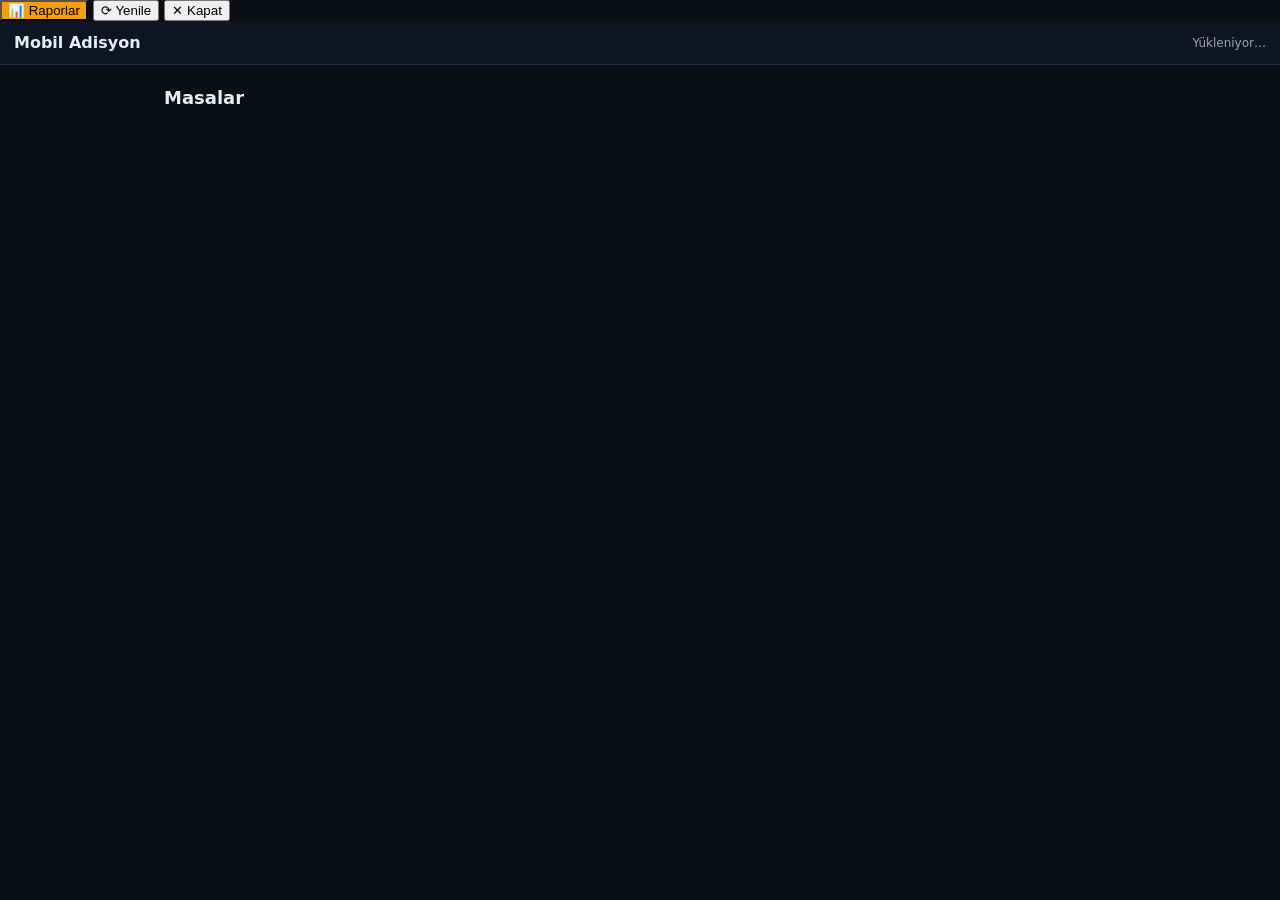
==== index.html @ 99f0a2ff "Add files via upload" ====
﻿<!doctype html>
<html lang="tr">
<head>
    <link rel="stylesheet" href="/css/style.css">
    <link rel="manifest" href="/manifest.json">
    <meta name="theme-color" content="#0e1522">
    <meta charset="utf-8" />
    <meta name="viewport" content="width=device-width, initial-scale=1" />
    <title>Mobil Adisyon</title>
    <style>
        :root {
            --bg: #0b0f14;
            --card: #121826;
            --text: #e6edf3;
            --muted: #9aa4b2;
            --b: #223047;
            --acc: #3b82f6;
            --ok: #22c55e;
            --bad: #ef4444
        }

        * {
            box-sizing: border-box
        }

        body {
            margin: 0;
            background: var(--bg);
            color: var(--text);
            font-family: system-ui,-apple-system,Segoe UI,Roboto,Arial
        }

        .okbtn {
            background: var(--ok) !important;
            color: #ffffff !important;
            font-weight: 900;
        }

            .okbtn:hover {
                filter: brightness(1.1);
            }

        .card.kat {
            background: #1e293b;
            border: 1px solid #3b82f6;
            box-shadow: 0 0 20px rgba(59,130,246,0.15);
        }

        .belge-toplam-box {
            display: flex;
            flex-direction: column;
            justify-content: center;
            align-items: flex-end;
            padding: 8px 12px;
            border-radius: 12px;
            border: 1px solid rgba(34,197,94,.7);
            background: linear-gradient(180deg,#0f172a,#0b1220);
            min-width: 92px;
            box-shadow: 0 0 12px rgba(34,197,94,0.18);
        }

            .belge-toplam-box b {
                color: #22c55e;
                font-size: 15px;
                letter-spacing: .2px;
            }

        header {
            position: sticky;
            top: 0;
            background: #0e1522;
            border-bottom: 1px solid var(--b);
            padding: 12px 14px;
            z-index: 10
        }

        .row {
            display: flex;
            align-items: center;
            justify-content: space-between;
            gap: 10px
        }

        .container {
            max-width: 980px;
            margin: 0 auto;
            padding: 14px
        }

        h1 {
            font-size: 18px;
            margin: 8px 0 12px
        }

        .grid {
            display: grid;
            grid-template-columns: repeat(2,1fr);
            gap: 10px
        }

        @media(min-width:720px) {
            .grid {
                grid-template-columns: repeat(4,1fr)
            }
        }

        .card {
            background: var(--card);
            border: 1px solid var(--b);
            border-radius: 14px;
            padding: 12px
        }

        .tile {
            cursor: pointer
        }

        .muted {
            color: var(--muted);
            font-size: 12px
        }

        .badge {
            font-size: 12px;
            padding: 4px 8px;
            border-radius: 999px;
            border: 1px solid var(--b)
        }

            .badge.ok {
                border-color: rgba(34,197,94,.5);
                color: var(--ok)
            }

            .badge.bad {
                border-color: rgba(239,68,68,.5);
                color: var(--bad)
            }

        .btn {
            border: 0;
            border-radius: 12px;
            padding: 10px 12px;
            background: var(--acc);
            color: white;
            font-weight: 800;
            cursor: pointer
        }

            .btn.ghost {
                background: transparent;
                border: 1px solid var(--b);
                color: var(--text);
                font-weight: 700
            }

            .btn.bad {
                background: var(--bad)
            }

        .hidden {
            display: none
        }

        .chips {
            display: flex;
            flex-wrap: wrap;
            gap: 8px
        }

        .chip {
            padding: 8px 10px;
            border-radius: 999px;
            border: 1px solid var(--b);
            background: #0b1220;
            color: var(--text);
            cursor: pointer;
            font-weight: 700
        }

            .chip.active {
                border-color: var(--acc)
            }

        .list {
            display: flex;
            flex-direction: column;
            gap: 8px
        }

        .item {
            display: flex;
            justify-content: space-between;
            gap: 10px;
            padding: 10px;
            border: 1px solid var(--b);
            border-radius: 12px;
            background: #0b1220
        }

        .title {
            font-weight: 800
        }

        .right {
            display: flex;
            align-items: center;
            gap: 8px
        }

        .qtybtn {
            width: 38px;
            height: 38px;
            border-radius: 12px;
            border: 1px solid var(--b);
            background: transparent;
            color: var(--text);
            font-weight: 900;
            cursor: pointer
        }

        .qty {
            min-width: 28px;
            text-align: center;
            font-weight: 900
        }

        select {
            background: #0b1220;
            color: var(--text);
            border: 1px solid var(--b);
            border-radius: 12px;
            padding: 10px
        }

        .toast {
            position: fixed;
            left: 50%;
            bottom: 16px;
            transform: translateX(-50%);
            background: #0e1522;
            border: 1px solid var(--b);
            border-radius: 999px;
            padding: 10px 14px;
            max-width: 92vw
        }

        /* Modal overlay */
        .overlay {
            position: fixed;
            inset: 0;
            background: rgba(0,0,0,.55);
            backdrop-filter: blur(6px);
            display: flex;
            align-items: center;
            justify-content: center;
            padding: 18px;
            z-index: 9999;
        }

        .modal {
            width: min(520px, 96vw);
            background: linear-gradient(180deg, #0e1522, #0b1220);
            border: 1px solid var(--b);
            border-radius: 16px;
            padding: 14px;
            box-shadow: 0 18px 60px rgba(0,0,0,.55);
        }

        .modal-head {
            display: flex;
            align-items: center;
            justify-content: space-between;
            gap: 10px;
            padding-bottom: 10px;
            border-bottom: 1px solid rgba(34,48,71,.7);
        }

        .modal-body {
            padding: 12px 2px;
            color: var(--text);
            font-size: 14px;
            line-height: 1.35;
        }

            .modal-body .muted {
                margin-top: 6px;
            }

        .modal-actions {
            display: flex;
            gap: 10px;
            justify-content: flex-end;
            padding-top: 10px;
            border-top: 1px solid rgba(34,48,71,.7);
        }

        .iconbtn {
            width: 38px;
            height: 38px;
            border-radius: 12px;
            border: 1px solid var(--b);
            background: transparent;
            color: var(--text);
            font-weight: 900;
            cursor: pointer;
        }

        .btn.danger {
            background: var(--bad) !important;
            color: #fff !important;
        }

        .overlay.hidden {
            display: none !important;
        }

        @keyframes productFlash {
            0% {
                background: #0b1220;
            }

            40% {
                background: rgba(34,197,94,.35);
            }

            100% {
                background: #0b1220;
            }
        }

        .product-flash {
            animation: productFlash 160ms ease;
        }

        /* Ortak ikonlu buton */
        .btn.icon {
            display: inline-flex;
            align-items: center;
            gap: 8px;
            justify-content: center;
            font-weight: 900;
            position: relative;
            transition: transform 80ms ease, box-shadow 80ms ease;
        }

            .btn.icon:active {
                transform: translateY(2px) scale(0.97);
                box-shadow: 0 2px 4px rgba(0,0,0,.35);
            }

        .btn.icon {
            display: flex;
            align-items: center;
            justify-content: center;
            gap: 8px;
            padding: 12px 14px;
            font-size: 15px;
            line-height: 1;
            white-space: nowrap;
        }

        /* Masa Taşı için özel renk */
        .btn.move {
            background: linear-gradient(135deg,#06b6d4,#3b82f6);
            color: #fff;
        }

        /* Belge İptali */
        .btn.doccancel {
            background: linear-gradient(135deg,#f97316,#ef4444);
            color: #fff;
        }

        /* Satır İptali */
        .btn.rowcancel {
            background: linear-gradient(135deg,#dc2626,#991b1b);
            color: #fff;
        }

        /* Sepete Ekle */
        .btn.sendcart {
            padding: 14px 16px;
            font-size: 16px;
            min-width: 170px;
        }

        /* Ödeme Al */
        .btn.paybtn {
            background: linear-gradient(135deg,#22c55e,#16a34a);
            color: #fff;
        }

        /* Açık Adisyonlar kartını daha kompakt yap */
        .card.adisyon-card {
            padding: 10px;
        }

            .card.adisyon-card .row {
                gap: 8px;
            }

        /* Belge toplam kutusu */
        .belge-toplam-box {
            min-width: 150px;
            padding: 10px 14px;
            border: 2px solid rgba(34,197,94,.95);
            box-shadow: 0 0 18px rgba(34,197,94,0.28);
        }

        #belgeToplamTutar {
            font-size: 18px;
            font-weight: 900;
            letter-spacing: .3px;
        }

        #fisSelect {
            padding: 8px 10px;
        }

        /* ✅ ORTA PANEL: Satır İptali + Masa Taşı (mevcut temayı bozmadan) */
        .mid-actions {
            margin-top: 8px;
        }

            .mid-actions .action-panel {
                background: linear-gradient(180deg, #0e1522, #0b1220);
                border: 1px solid var(--b);
                border-radius: 16px;
                padding: 12px;
                box-shadow: 0 12px 35px rgba(0,0,0,.35);
            }

            .mid-actions .action-grid {
                display: grid;
                grid-template-columns: 1fr 1fr;
                gap: 10px;
            }

        @media (max-width: 520px) {
            .mid-actions .action-grid {
                grid-template-columns: 1fr 1fr 1fr
            
            }
        }
    </style>
</head>

<body>
    <div class="ustBar">
        <div class="ustSol">
            <div class="ustBaslik"></div>
        </div>

        <div class="ustSag">
            <button id="btnRaporlar" class="topBtn" style="background:#f59e0b;">
                <span class="ico">📊</span> Raporlar
            </button>
            <button id="btnRefresh" class="topBtn refreshBtn" type="button">
                <span class="ico">⟳</span>
                <span class="txt">Yenile</span>
            </button>

            <button id="btnExit" class="topBtn exitBtn" type="button">
                <span class="ico">✕</span>
                <span class="txt">Kapat</span>
            </button>
        </div>
    </div>

    <header>
        <div class="row">
            <b>Mobil Adisyon</b>
            <span id="status" class="muted">Yükleniyor…</span>
        </div>
    </header>

    <main class="container">
        <section id="viewLogin" class="hidden">
            <div class="login-wrap">
                <div class="card login-card">
                    <div style="display:flex;align-items:center;justify-content:space-between;gap:10px">
                        <b style="font-size:18px">Giriş</b>
                        <span class="muted" id="loginHint">Yetkilendirme gerekli</span>
                    </div>

                    <div style="margin-top:12px" class="login-form">
                        <label class="muted" for="inpUser">Kullanıcı</label>
                        <input id="inpUser" type="text" autocomplete="username" placeholder="kullanıcı adı" />

                        <label class="muted" for="inpPass" style="margin-top:10px">Şifre</label>
                        <input id="inpPass" type="password" autocomplete="current-password" placeholder="••••••••" />

                        <div style="display:flex;align-items:center;justify-content:space-between;margin-top:12px;gap:10px">
                            <label style="display:flex;align-items:center;gap:8px" class="muted">
                                <input id="chkRemember" type="checkbox" checked />
                                Beni hatırla
                            </label>
                            <button id="btnLogin" class="btn icon" type="button">🔐 Giriş Yap</button>
                        </div>

                        <div id="loginErr" class="muted" style="margin-top:10px;color:#ef4444;display:none"></div>
                    </div>
                </div>
            </div>
        </section>
        <!-- MASALAR -->
        <section id="viewMasalar">
            <h1>Masalar</h1>
            <div id="masalar" class="grid"></div>
        </section>

        <!-- MASA İÇİ -->
        <section id="viewMasa" class="hidden">
            <div class="row">
                <button id="btnBack" class="btn ghost">← Masalar</button>
                <div>
                    <div id="masaAdi" style="font-weight:900"></div>
                    <div id="masaMeta" class="muted"></div>
                </div>
            </div>

            <div class="card adisyon-card" style="margin-top:12px">
                <div class="row">
                    <b>Açık Adisyonlar</b>
                    <button id="btnYenile" class="btn ghost">Yenile</button>
                </div>

                <div class="muted" style="margin-top:8px">Fiş seç: ödeme için gerekli</div>

                <!-- 1. satır: fiş + toplam -->
                <div class="row" style="margin-top:8px;gap:10px;align-items:stretch">
                    <select id="fisSelect" style="flex:1"></select>

                    <div id="belgeToplamBox" class="belge-toplam-box">
                        <div class="muted" style="line-height:1">Belge Tutarı</div>
                        <b id="belgeToplamTutar">0 ₺</b>
                    </div>
                </div>

                <!-- 2. satır: ödeme al (toplamın tam altında, sağda) -->
                <div class="row" style="margin-top:8px;justify-content:flex-end">
                    <button id="btnOdeme" class="btn icon paybtn" style="min-width:160px">
                        💳 Ödeme Al
                    </button>
                </div>

                <div id="adisyonKalemler" class="list" style="margin-top:10px"></div>
            </div>

            <!-- ✅ Satır İptali + Masa Taşı: ortada panel içinde -->
            <div class="mid-actions">
                <div class="card action-panel">
                    <div class="action-grid">
                        <button id="btnSatirIptal" class="btn icon rowcancel" disabled>
                            ⛔ Satır İptali
                        </button>

                        <button id="btnMasaTasi" class="btn icon move">
                            🔁 Masa Taşı
                        </button>
                        <button id="btnYazdir" class="btn icon" style="background:linear-gradient(135deg,#a855f7,#6366f1);color:#fff">
                            🖨️ Yazdır
                        </button>
                    </div>
                </div>
            </div>

            <div class="card">
                <b>Sepet (Gönderilecek)</b>

                <div id="sepet" class="list" style="margin-top:10px">
                    <div class="muted">Sepet boş. Ürünlerden + ile ekle.</div>
                </div>

                <div class="row" style="margin-top:10px; align-items:stretch">
                    <b id="sepetToplam" style="display:flex;align-items:center">0</b>
                    <button id="btnGonder" class="btn icon sendcart" style="flex:1; min-width:180px">
                        🛒 Sepete Ekle
                    </button>
                </div>
            </div>

            <div class="card kat">
                <b>Kategoriler</b>
                <div id="kategoriler" class="chips" style="margin-top:10px"></div>
            </div>

            <div class="card">
                <div class="row">
                    <b>Ürünler</b>
                    <span id="urunInfo" class="muted"></span>
                </div>
                <div id="urunler" class="list" style="margin-top:10px"></div>
            </div>

        </section>

        <div id="toast" class="toast hidden"></div>

        <!-- ONAY MODAL -->
        <div id="confirmOverlay" class="overlay hidden">
            <div class="modal">
                <div class="modal-head">
                    <b id="confirmTitle">Onay</b>
                    <button id="confirmClose" class="iconbtn" aria-label="Kapat">✕</button>
                </div>

                <div id="confirmBody" class="modal-body"></div>

                <div class="modal-actions">
                    <button id="confirmCancel" class="btn ghost">Vazgeç</button>
                    <button id="confirmOk" class="btn">Onayla</button>
                </div>
            </div>
        </div>

    </main>

    <script src="/js/main.js?v=10"></script>
</body>
</html>
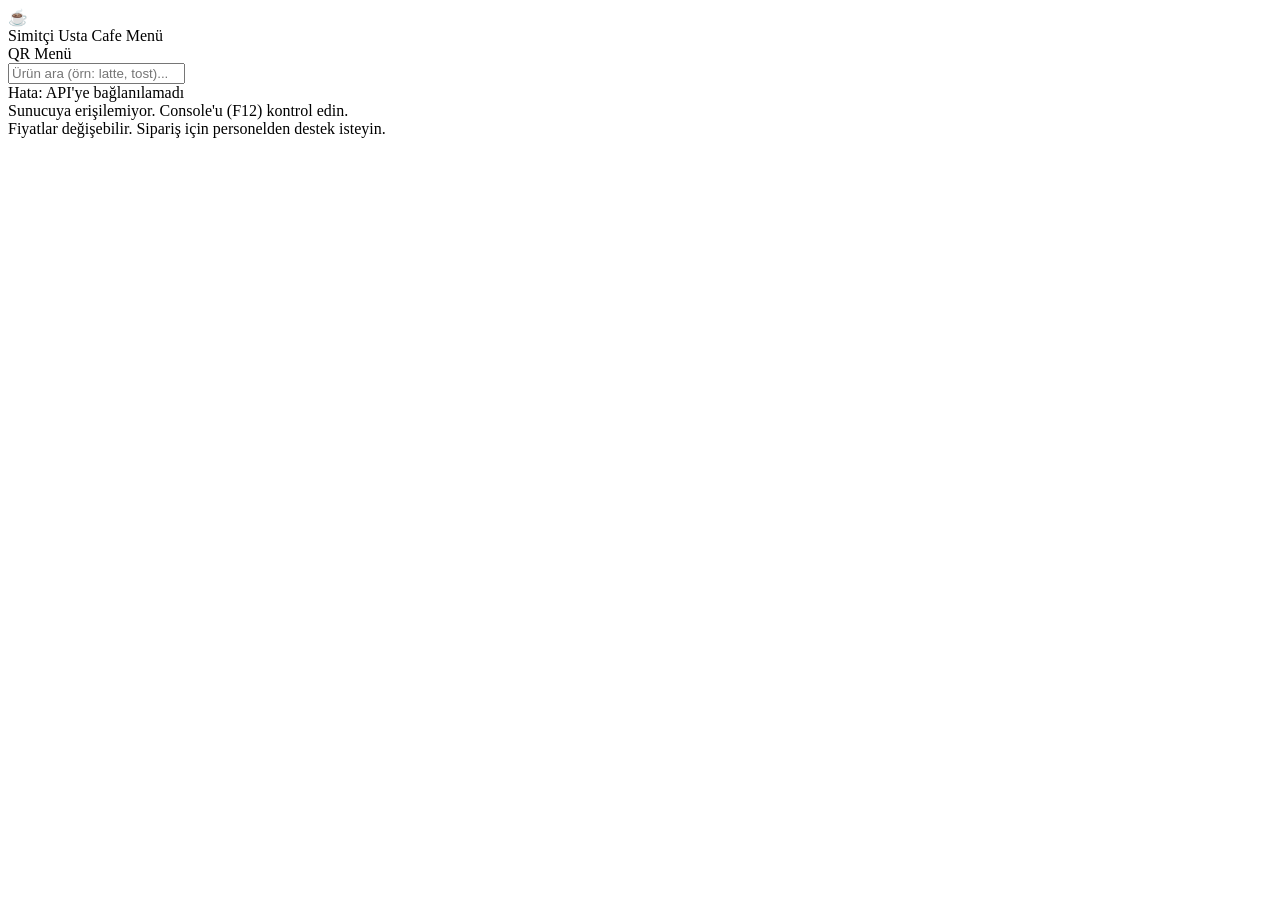
==== commit 70cdac55: "Rename menu.html to index.html" ====
--- a/index.html
+++ b/index.html
@@ -1,622 +1,38 @@
-﻿<!doctype html>
-<html lang="tr">
-<head>
-    <link rel="stylesheet" href="/css/style.css">
-    <link rel="manifest" href="/manifest.json">
-    <meta name="theme-color" content="#0e1522">
-    <meta charset="utf-8" />
-    <meta name="viewport" content="width=device-width, initial-scale=1" />
-    <title>Mobil Adisyon</title>
-    <style>
-        :root {
-            --bg: #0b0f14;
-            --card: #121826;
-            --text: #e6edf3;
-            --muted: #9aa4b2;
-            --b: #223047;
-            --acc: #3b82f6;
-            --ok: #22c55e;
-            --bad: #ef4444
-        }
-
-        * {
-            box-sizing: border-box
-        }
-
-        body {
-            margin: 0;
-            background: var(--bg);
-            color: var(--text);
-            font-family: system-ui,-apple-system,Segoe UI,Roboto,Arial
-        }
-
-        .okbtn {
-            background: var(--ok) !important;
-            color: #ffffff !important;
-            font-weight: 900;
-        }
-
-            .okbtn:hover {
-                filter: brightness(1.1);
-            }
-
-        .card.kat {
-            background: #1e293b;
-            border: 1px solid #3b82f6;
-            box-shadow: 0 0 20px rgba(59,130,246,0.15);
-        }
-
-        .belge-toplam-box {
-            display: flex;
-            flex-direction: column;
-            justify-content: center;
-            align-items: flex-end;
-            padding: 8px 12px;
-            border-radius: 12px;
-            border: 1px solid rgba(34,197,94,.7);
-            background: linear-gradient(180deg,#0f172a,#0b1220);
-            min-width: 92px;
-            box-shadow: 0 0 12px rgba(34,197,94,0.18);
-        }
-
-            .belge-toplam-box b {
-                color: #22c55e;
-                font-size: 15px;
-                letter-spacing: .2px;
-            }
-
-        header {
-            position: sticky;
-            top: 0;
-            background: #0e1522;
-            border-bottom: 1px solid var(--b);
-            padding: 12px 14px;
-            z-index: 10
-        }
-
-        .row {
-            display: flex;
-            align-items: center;
-            justify-content: space-between;
-            gap: 10px
-        }
-
-        .container {
-            max-width: 980px;
-            margin: 0 auto;
-            padding: 14px
-        }
-
-        h1 {
-            font-size: 18px;
-            margin: 8px 0 12px
-        }
-
-        .grid {
-            display: grid;
-            grid-template-columns: repeat(2,1fr);
-            gap: 10px
-        }
-
-        @media(min-width:720px) {
-            .grid {
-                grid-template-columns: repeat(4,1fr)
-            }
-        }
-
-        .card {
-            background: var(--card);
-            border: 1px solid var(--b);
-            border-radius: 14px;
-            padding: 12px
-        }
-
-        .tile {
-            cursor: pointer
-        }
-
-        .muted {
-            color: var(--muted);
-            font-size: 12px
-        }
-
-        .badge {
-            font-size: 12px;
-            padding: 4px 8px;
-            border-radius: 999px;
-            border: 1px solid var(--b)
-        }
-
-            .badge.ok {
-                border-color: rgba(34,197,94,.5);
-                color: var(--ok)
-            }
-
-            .badge.bad {
-                border-color: rgba(239,68,68,.5);
-                color: var(--bad)
-            }
-
-        .btn {
-            border: 0;
-            border-radius: 12px;
-            padding: 10px 12px;
-            background: var(--acc);
-            color: white;
-            font-weight: 800;
-            cursor: pointer
-        }
-
-            .btn.ghost {
-                background: transparent;
-                border: 1px solid var(--b);
-                color: var(--text);
-                font-weight: 700
-            }
-
-            .btn.bad {
-                background: var(--bad)
-            }
-
-        .hidden {
-            display: none
-        }
-
-        .chips {
-            display: flex;
-            flex-wrap: wrap;
-            gap: 8px
-        }
-
-        .chip {
-            padding: 8px 10px;
-            border-radius: 999px;
-            border: 1px solid var(--b);
-            background: #0b1220;
-            color: var(--text);
-            cursor: pointer;
-            font-weight: 700
-        }
-
-            .chip.active {
-                border-color: var(--acc)
-            }
-
-        .list {
-            display: flex;
-            flex-direction: column;
-            gap: 8px
-        }
-
-        .item {
-            display: flex;
-            justify-content: space-between;
-            gap: 10px;
-            padding: 10px;
-            border: 1px solid var(--b);
-            border-radius: 12px;
-            background: #0b1220
-        }
-
-        .title {
-            font-weight: 800
-        }
-
-        .right {
-            display: flex;
-            align-items: center;
-            gap: 8px
-        }
-
-        .qtybtn {
-            width: 38px;
-            height: 38px;
-            border-radius: 12px;
-            border: 1px solid var(--b);
-            background: transparent;
-            color: var(--text);
-            font-weight: 900;
-            cursor: pointer
-        }
-
-        .qty {
-            min-width: 28px;
-            text-align: center;
-            font-weight: 900
-        }
-
-        select {
-            background: #0b1220;
-            color: var(--text);
-            border: 1px solid var(--b);
-            border-radius: 12px;
-            padding: 10px
-        }
-
-        .toast {
-            position: fixed;
-            left: 50%;
-            bottom: 16px;
-            transform: translateX(-50%);
-            background: #0e1522;
-            border: 1px solid var(--b);
-            border-radius: 999px;
-            padding: 10px 14px;
-            max-width: 92vw
-        }
-
-        /* Modal overlay */
-        .overlay {
-            position: fixed;
-            inset: 0;
-            background: rgba(0,0,0,.55);
-            backdrop-filter: blur(6px);
-            display: flex;
-            align-items: center;
-            justify-content: center;
-            padding: 18px;
-            z-index: 9999;
-        }
-
-        .modal {
-            width: min(520px, 96vw);
-            background: linear-gradient(180deg, #0e1522, #0b1220);
-            border: 1px solid var(--b);
-            border-radius: 16px;
-            padding: 14px;
-            box-shadow: 0 18px 60px rgba(0,0,0,.55);
-        }
-
-        .modal-head {
-            display: flex;
-            align-items: center;
-            justify-content: space-between;
-            gap: 10px;
-            padding-bottom: 10px;
-            border-bottom: 1px solid rgba(34,48,71,.7);
-        }
-
-        .modal-body {
-            padding: 12px 2px;
-            color: var(--text);
-            font-size: 14px;
-            line-height: 1.35;
-        }
-
-            .modal-body .muted {
-                margin-top: 6px;
-            }
-
-        .modal-actions {
-            display: flex;
-            gap: 10px;
-            justify-content: flex-end;
-            padding-top: 10px;
-            border-top: 1px solid rgba(34,48,71,.7);
-        }
-
-        .iconbtn {
-            width: 38px;
-            height: 38px;
-            border-radius: 12px;
-            border: 1px solid var(--b);
-            background: transparent;
-            color: var(--text);
-            font-weight: 900;
-            cursor: pointer;
-        }
-
-        .btn.danger {
-            background: var(--bad) !important;
-            color: #fff !important;
-        }
-
-        .overlay.hidden {
-            display: none !important;
-        }
-
-        @keyframes productFlash {
-            0% {
-                background: #0b1220;
-            }
-
-            40% {
-                background: rgba(34,197,94,.35);
-            }
-
-            100% {
-                background: #0b1220;
-            }
-        }
-
-        .product-flash {
-            animation: productFlash 160ms ease;
-        }
-
-        /* Ortak ikonlu buton */
-        .btn.icon {
-            display: inline-flex;
-            align-items: center;
-            gap: 8px;
-            justify-content: center;
-            font-weight: 900;
-            position: relative;
-            transition: transform 80ms ease, box-shadow 80ms ease;
-        }
-
-            .btn.icon:active {
-                transform: translateY(2px) scale(0.97);
-                box-shadow: 0 2px 4px rgba(0,0,0,.35);
-            }
-
-        .btn.icon {
-            display: flex;
-            align-items: center;
-            justify-content: center;
-            gap: 8px;
-            padding: 12px 14px;
-            font-size: 15px;
-            line-height: 1;
-            white-space: nowrap;
-        }
-
-        /* Masa Taşı için özel renk */
-        .btn.move {
-            background: linear-gradient(135deg,#06b6d4,#3b82f6);
-            color: #fff;
-        }
-
-        /* Belge İptali */
-        .btn.doccancel {
-            background: linear-gradient(135deg,#f97316,#ef4444);
-            color: #fff;
-        }
-
-        /* Satır İptali */
-        .btn.rowcancel {
-            background: linear-gradient(135deg,#dc2626,#991b1b);
-            color: #fff;
-        }
-
-        /* Sepete Ekle */
-        .btn.sendcart {
-            padding: 14px 16px;
-            font-size: 16px;
-            min-width: 170px;
-        }
-
-        /* Ödeme Al */
-        .btn.paybtn {
-            background: linear-gradient(135deg,#22c55e,#16a34a);
-            color: #fff;
-        }
-
-        /* Açık Adisyonlar kartını daha kompakt yap */
-        .card.adisyon-card {
-            padding: 10px;
-        }
-
-            .card.adisyon-card .row {
-                gap: 8px;
-            }
-
-        /* Belge toplam kutusu */
-        .belge-toplam-box {
-            min-width: 150px;
-            padding: 10px 14px;
-            border: 2px solid rgba(34,197,94,.95);
-            box-shadow: 0 0 18px rgba(34,197,94,0.28);
-        }
-
-        #belgeToplamTutar {
-            font-size: 18px;
-            font-weight: 900;
-            letter-spacing: .3px;
-        }
-
-        #fisSelect {
-            padding: 8px 10px;
-        }
-
-        /* ✅ ORTA PANEL: Satır İptali + Masa Taşı (mevcut temayı bozmadan) */
-        .mid-actions {
-            margin-top: 8px;
-        }
-
-            .mid-actions .action-panel {
-                background: linear-gradient(180deg, #0e1522, #0b1220);
-                border: 1px solid var(--b);
-                border-radius: 16px;
-                padding: 12px;
-                box-shadow: 0 12px 35px rgba(0,0,0,.35);
-            }
-
-            .mid-actions .action-grid {
-                display: grid;
-                grid-template-columns: 1fr 1fr;
-                gap: 10px;
-            }
-
-        @media (max-width: 520px) {
-            .mid-actions .action-grid {
-                grid-template-columns: 1fr 1fr 1fr
-            
-            }
-        }
-    </style>
-</head>
-
-<body>
-    <div class="ustBar">
-        <div class="ustSol">
-            <div class="ustBaslik"></div>
-        </div>
-
-        <div class="ustSag">
-            <button id="btnRaporlar" class="topBtn" style="background:#f59e0b;">
-                <span class="ico">📊</span> Raporlar
-            </button>
-            <button id="btnRefresh" class="topBtn refreshBtn" type="button">
-                <span class="ico">⟳</span>
-                <span class="txt">Yenile</span>
-            </button>
-
-            <button id="btnExit" class="topBtn exitBtn" type="button">
-                <span class="ico">✕</span>
-                <span class="txt">Kapat</span>
-            </button>
-        </div>
-    </div>
-
-    <header>
-        <div class="row">
-            <b>Mobil Adisyon</b>
-            <span id="status" class="muted">Yükleniyor…</span>
-        </div>
-    </header>
-
-    <main class="container">
-        <section id="viewLogin" class="hidden">
-            <div class="login-wrap">
-                <div class="card login-card">
-                    <div style="display:flex;align-items:center;justify-content:space-between;gap:10px">
-                        <b style="font-size:18px">Giriş</b>
-                        <span class="muted" id="loginHint">Yetkilendirme gerekli</span>
-                    </div>
-
-                    <div style="margin-top:12px" class="login-form">
-                        <label class="muted" for="inpUser">Kullanıcı</label>
-                        <input id="inpUser" type="text" autocomplete="username" placeholder="kullanıcı adı" />
-
-                        <label class="muted" for="inpPass" style="margin-top:10px">Şifre</label>
-                        <input id="inpPass" type="password" autocomplete="current-password" placeholder="••••••••" />
-
-                        <div style="display:flex;align-items:center;justify-content:space-between;margin-top:12px;gap:10px">
-                            <label style="display:flex;align-items:center;gap:8px" class="muted">
-                                <input id="chkRemember" type="checkbox" checked />
-                                Beni hatırla
-                            </label>
-                            <button id="btnLogin" class="btn icon" type="button">🔐 Giriş Yap</button>
-                        </div>
-
-                        <div id="loginErr" class="muted" style="margin-top:10px;color:#ef4444;display:none"></div>
-                    </div>
-                </div>
-            </div>
-        </section>
-        <!-- MASALAR -->
-        <section id="viewMasalar">
-            <h1>Masalar</h1>
-            <div id="masalar" class="grid"></div>
-        </section>
-
-        <!-- MASA İÇİ -->
-        <section id="viewMasa" class="hidden">
-            <div class="row">
-                <button id="btnBack" class="btn ghost">← Masalar</button>
-                <div>
-                    <div id="masaAdi" style="font-weight:900"></div>
-                    <div id="masaMeta" class="muted"></div>
-                </div>
-            </div>
-
-            <div class="card adisyon-card" style="margin-top:12px">
-                <div class="row">
-                    <b>Açık Adisyonlar</b>
-                    <button id="btnYenile" class="btn ghost">Yenile</button>
-                </div>
-
-                <div class="muted" style="margin-top:8px">Fiş seç: ödeme için gerekli</div>
-
-                <!-- 1. satır: fiş + toplam -->
-                <div class="row" style="margin-top:8px;gap:10px;align-items:stretch">
-                    <select id="fisSelect" style="flex:1"></select>
-
-                    <div id="belgeToplamBox" class="belge-toplam-box">
-                        <div class="muted" style="line-height:1">Belge Tutarı</div>
-                        <b id="belgeToplamTutar">0 ₺</b>
-                    </div>
-                </div>
-
-                <!-- 2. satır: ödeme al (toplamın tam altında, sağda) -->
-                <div class="row" style="margin-top:8px;justify-content:flex-end">
-                    <button id="btnOdeme" class="btn icon paybtn" style="min-width:160px">
-                        💳 Ödeme Al
-                    </button>
-                </div>
-
-                <div id="adisyonKalemler" class="list" style="margin-top:10px"></div>
-            </div>
-
-            <!-- ✅ Satır İptali + Masa Taşı: ortada panel içinde -->
-            <div class="mid-actions">
-                <div class="card action-panel">
-                    <div class="action-grid">
-                        <button id="btnSatirIptal" class="btn icon rowcancel" disabled>
-                            ⛔ Satır İptali
-                        </button>
-
-                        <button id="btnMasaTasi" class="btn icon move">
-                            🔁 Masa Taşı
-                        </button>
-                        <button id="btnYazdir" class="btn icon" style="background:linear-gradient(135deg,#a855f7,#6366f1);color:#fff">
-                            🖨️ Yazdır
-                        </button>
-                    </div>
-                </div>
-            </div>
-
-            <div class="card">
-                <b>Sepet (Gönderilecek)</b>
-
-                <div id="sepet" class="list" style="margin-top:10px">
-                    <div class="muted">Sepet boş. Ürünlerden + ile ekle.</div>
-                </div>
-
-                <div class="row" style="margin-top:10px; align-items:stretch">
-                    <b id="sepetToplam" style="display:flex;align-items:center">0</b>
-                    <button id="btnGonder" class="btn icon sendcart" style="flex:1; min-width:180px">
-                        🛒 Sepete Ekle
-                    </button>
-                </div>
-            </div>
-
-            <div class="card kat">
-                <b>Kategoriler</b>
-                <div id="kategoriler" class="chips" style="margin-top:10px"></div>
-            </div>
-
-            <div class="card">
-                <div class="row">
-                    <b>Ürünler</b>
-                    <span id="urunInfo" class="muted"></span>
-                </div>
-                <div id="urunler" class="list" style="margin-top:10px"></div>
-            </div>
-
-        </section>
-
-        <div id="toast" class="toast hidden"></div>
-
-        <!-- ONAY MODAL -->
-        <div id="confirmOverlay" class="overlay hidden">
-            <div class="modal">
-                <div class="modal-head">
-                    <b id="confirmTitle">Onay</b>
-                    <button id="confirmClose" class="iconbtn" aria-label="Kapat">✕</button>
-                </div>
-
-                <div id="confirmBody" class="modal-body"></div>
-
-                <div class="modal-actions">
-                    <button id="confirmCancel" class="btn ghost">Vazgeç</button>
-                    <button id="confirmOk" class="btn">Onayla</button>
-                </div>
-            </div>
-        </div>
-
-    </main>
-
-    <script src="/js/main.js?v=10"></script>
-</body>
-</html>+﻿<!doctype html>
+<html lang="tr">
+<head>
+    <meta charset="utf-8" />
+    <meta name="viewport" content="width=device-width,initial-scale=1,viewport-fit=cover" />
+    <meta name="theme-color" content="#0b1220">
+    <title>Menü</title>
+
+    <link rel="stylesheet" href="/css/menu.css" />
+</head>
+<body>
+
+    <header class="topbar">
+        <div class="brand">
+            <div class="logo">☕</div>
+            <div>
+                <div class="title" id="cafeName">Cafe Menü</div>
+                <div class="subtitle">QR Menü</div>
+            </div>
+        </div>
+    </header>
+
+    <main class="wrap">
+        <div class="searchCard">
+            <input id="q" class="search" type="search" placeholder="Ürün ara (örn: latte, tost)..." />
+            <div id="info" class="info">Yükleniyor…</div>
+        </div>
+
+        <div id="menu" class="menu"></div>
+
+        <div class="footer">
+            <div class="muted">Fiyatlar değişebilir. Sipariş için personelden destek isteyin.</div>
+        </div>
+    </main>
+
+    <script src="/menu.js"></script>
+</body>
+</html>
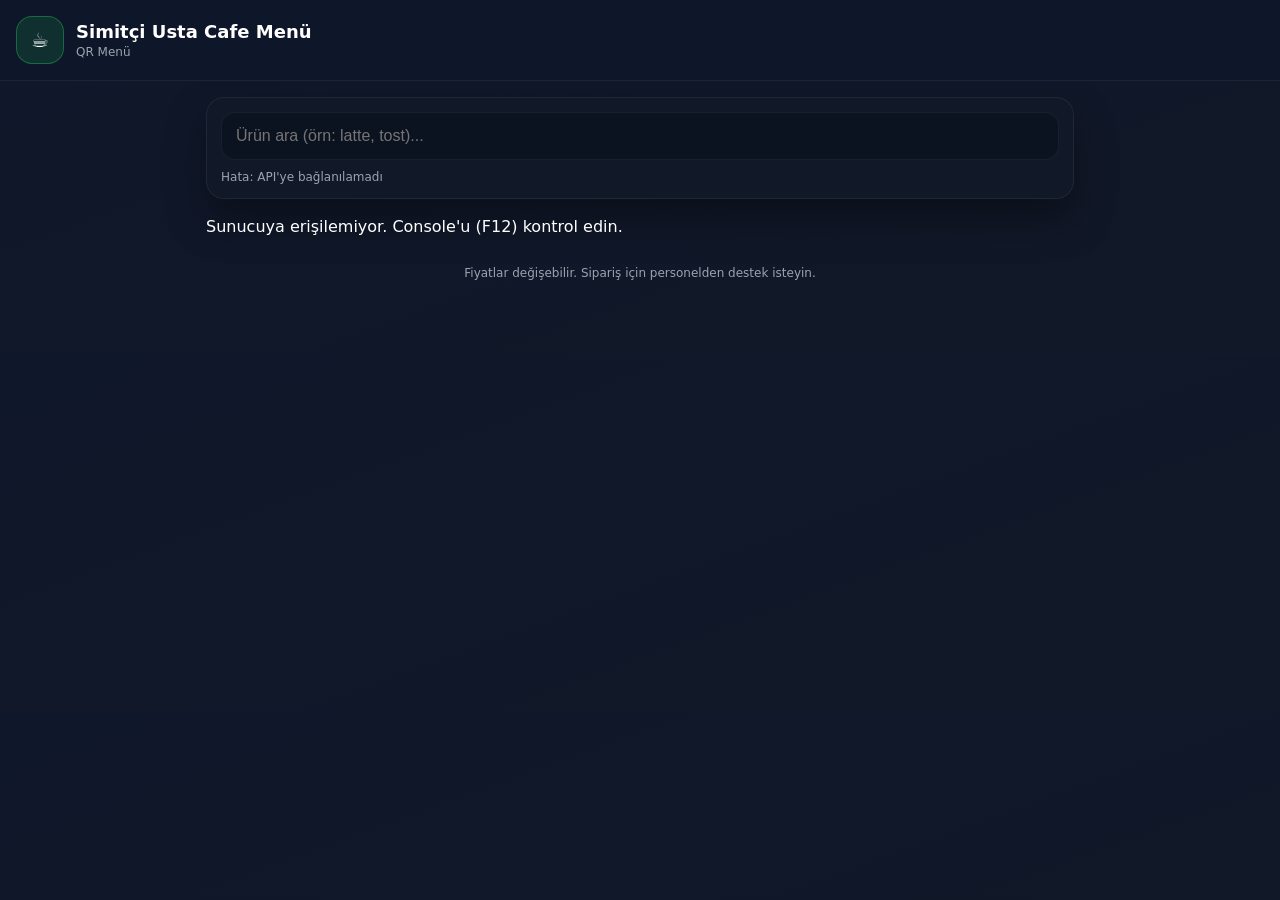
==== commit c572d68e: "Update index.html" ====
--- a/index.html
+++ b/index.html
@@ -6,7 +6,7 @@
     <meta name="theme-color" content="#0b1220">
     <title>Menü</title>
 
-    <link rel="stylesheet" href="/css/menu.css" />
+    <link rel="stylesheet" href="./menu.css" />
 </head>
 <body>
 
@@ -33,6 +33,6 @@
         </div>
     </main>
 
-    <script src="/menu.js"></script>
+    <script src="./menu.js"></script>
 </body>
 </html>
--- a/menu.css
+++ b/menu.css
@@ -0,0 +1,228 @@
+﻿:root {
+    --bg: #0f172a;
+    --card: #111827;
+    --card-soft: #1f2937;
+    --text: #ffffff;
+    --muted: #9ca3af;
+    --line: rgba(255,255,255,.06);
+    --accent: #22c55e;
+    --accent-soft: rgba(34,197,94,.15);
+}
+
+* {
+    box-sizing: border-box;
+}
+
+html, body {
+    margin: 0;
+    padding: 0;
+    background: linear-gradient(160deg,#0f172a,#111827);
+    color: var(--text);
+    font-family: system-ui,-apple-system,Segoe UI,Roboto,Arial;
+}
+
+/* HEADER */
+
+.topbar {
+    position: sticky;
+    top: 0;
+    z-index: 50;
+    padding: 16px;
+    background: rgba(15,23,42,.95);
+    backdrop-filter: blur(12px);
+    border-bottom: 1px solid var(--line);
+}
+
+.brand {
+    display: flex;
+    gap: 12px;
+    align-items: center;
+}
+
+.logo {
+    width: 48px;
+    height: 48px;
+    border-radius: 16px;
+    display: flex;
+    align-items: center;
+    justify-content: center;
+    background: var(--accent-soft);
+    border: 1px solid rgba(34,197,94,.4);
+    font-size: 20px;
+    font-weight: 900;
+}
+
+.title {
+    font-weight: 900;
+    font-size: 18px;
+}
+
+.subtitle {
+    font-size: 12px;
+    color: var(--muted);
+    margin-top: 3px;
+}
+
+/* WRAP */
+
+.wrap {
+    padding: 16px;
+    max-width: 900px;
+    margin: 0 auto;
+}
+
+/* SEARCH */
+
+.searchCard {
+    padding: 14px;
+    border-radius: 18px;
+    background: var(--card);
+    border: 1px solid var(--line);
+    box-shadow: 0 20px 40px rgba(0,0,0,.35);
+}
+
+.search {
+    width: 100%;
+    padding: 14px;
+    border-radius: 14px;
+    border: 1px solid var(--line);
+    background: #0b1220;
+    color: white;
+    font-size: 16px;
+    outline: none;
+}
+
+.info {
+    margin-top: 10px;
+    font-size: 12px;
+    color: var(--muted);
+}
+
+/* CATEGORY */
+
+.menu {
+    margin-top: 18px;
+    display: flex;
+    flex-direction: column;
+    gap: 14px;
+}
+
+.cat {
+    border-radius: 18px;
+    background: var(--card);
+    border: 1px solid var(--line);
+    overflow: hidden;
+    transition: .2s ease;
+}
+
+    .cat:hover {
+        border-color: rgba(34,197,94,.5);
+    }
+
+.catHeadBtn {
+    width: 100%;
+    background: none;
+    border: 0;
+    color: inherit;
+    padding: 16px;
+    display: flex;
+    justify-content: space-between;
+    align-items: center;
+    cursor: pointer;
+}
+
+.catTitle {
+    font-size: 17px;
+    font-weight: 800;
+}
+
+.catRight {
+    display: flex;
+    align-items: center;
+    gap: 10px;
+}
+
+.catMeta {
+    font-size: 12px;
+    color: var(--muted);
+}
+
+.chev {
+    transition: .2s ease;
+}
+
+.catHeadBtn.open .chev {
+    transform: rotate(180deg);
+}
+
+.catBody {
+    padding: 10px 16px 16px;
+    display: grid;
+    gap: 12px;
+}
+
+/* PRODUCT CARD */
+
+.row {
+    display: flex;
+    gap: 14px;
+    background: var(--card-soft);
+    border-radius: 16px;
+    padding: 12px;
+    align-items: center;
+    transition: .2s ease;
+    border: 1px solid transparent;
+}
+
+    .row:hover {
+        transform: translateY(-2px);
+        border-color: rgba(34,197,94,.4);
+        box-shadow: 0 8px 25px rgba(0,0,0,.4);
+    }
+
+/* PRODUCT IMAGE */
+
+.product-img {
+    width: 70px;
+    height: 70px;
+    border-radius: 14px;
+    object-fit: cover;
+    background: #0b1220;
+    flex-shrink: 0;
+}
+
+/* TEXT AREA */
+
+.product-info {
+    flex: 1;
+    display: flex;
+    flex-direction: column;
+}
+
+.name {
+    font-weight: 800;
+    font-size: 15px;
+}
+
+.price {
+    background: var(--accent-soft);
+    color: #dcfce7;
+    border: 1px solid rgba(34,197,94,.5);
+    padding: 8px 12px;
+    border-radius: 14px;
+    font-weight: 900;
+    font-size: 14px;
+    white-space: nowrap;
+}
+
+/* FOOTER */
+
+.footer {
+    margin: 30px 0 60px;
+    text-align: center;
+}
+
+.muted {
+    font-size: 12px;
+    color: var(--muted);
+}
